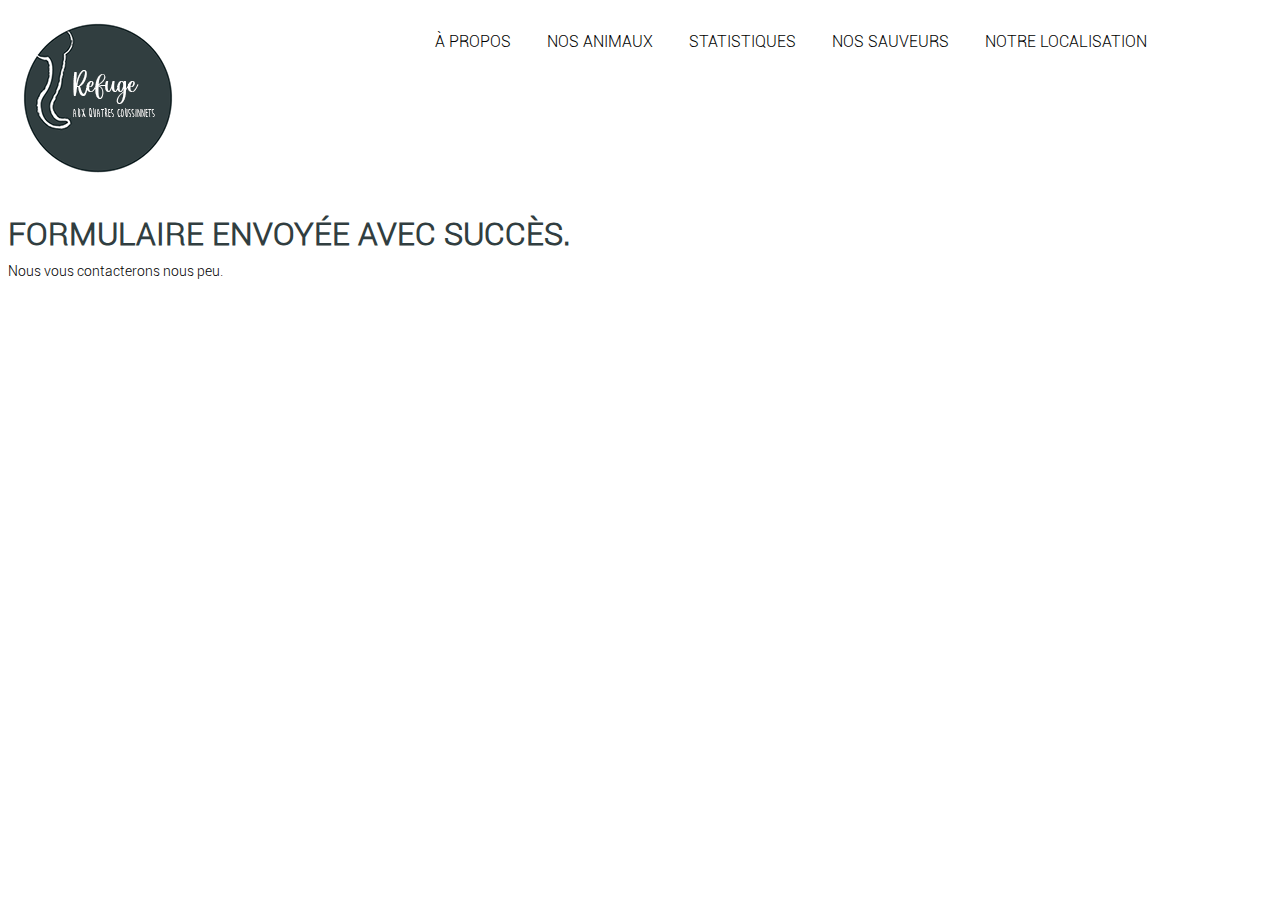
==== confirmation.html @ b921802c "variables scss et mixins fait" ====
<!DOCTYPE html>
<html lang="fr">
<head>
    <meta charset="UTF-8">
    <meta http-equiv="X-UA-Compatible" content="IE=edge">
    <meta name="viewport" content="width=device-width, initial-scale=1.0">
    <link rel="stylesheet" href="scss/style.css">
    <title>Confirmation</title>
</head>
<body>

    <header>
        <section class="accueil">
            <img class="logo" src="images/logo/logo200x200.png" alt="logo refuge animal">
            <nav>
                <ul>
                    <li><a href="index.html"> à propos </a></li>
                    <li><a href="index.html"> nos animaux </a></li>
                    <li><a href="index.html"> statistiques </a></li>
                    <li><a href="index.html"> nos sauveurs </a></li>
                    <li><a href="index.html"> notre localisation </a></li>
                </ul>
            </nav>
    </header>

    <div class="confirmation">
        <h1>Formulaire envoyée avec succès.</h1>
        <p>Nous vous contacterons nous peu.</p>  
    </div>
</body>
</html>
---- scss/style.css ----
@charset "UTF-8";
@font-face {
  font-family: "roboto";
  src: url(/fonts/roboto/Roboto-Light.ttf);
}
@font-face {
  font-family: "roboto-bold";
  src: url(/fonts/roboto/Roboto-Bold.ttf);
}
* {
  box-sizing: border-box;
  font-family: "roboto";
}

.logo {
  float: left;
  margin-left: 15px;
  margin-top: 15px;
  position: absolute;
}

body {
  width: 95%;
}

h1 {
  font-size: 2rem;
  text-transform: uppercase;
  color: #313e40;
}

h2 {
  font-size: 1rem;
  text-transform: uppercase;
  color: #313e40;
}

p {
  font-size: 0.9rem;
  margin: 0px;
  padding: 0px;
}

/* NAVIGATION */
nav {
  margin-top: 10px;
  width: 95%;
  padding: 0px;
  display: inline-flex;
  justify-content: flex-end;
}

nav li {
  display: inline-block;
  text-transform: uppercase;
}

ul {
  list-style-type: none;
  margin: 0;
  padding: 0;
  overflow: hidden;
}

li a {
  display: block;
  color: black;
  text-align: right;
  padding: 14px 16px;
  text-decoration: none;
}

li a:hover {
  background-color: #313e40;
  color: white;
}

/* ACCUEIL */
.image-accueil {
  width: 95%;
  margin: 0 auto;
  padding-top: 150px;
  padding-bottom: 10px;
  margin-bottom: 50px;
  text-align: center;
}

.ligne {
  width: 95%;
  margin: 0 auto;
  border-bottom: 1px solid #313e40;
}

.text {
  width: 50%;
  margin: 0 auto;
  text-align: center;
  padding-bottom: 30px;
  padding-top: 30px;
}

.rechercher {
  width: 30%;
  margin: 0 auto;
  padding-bottom: 20px;
}

.infolettre {
  width: 95%;
  height: 100px;
  margin: 0 auto;
  font-size: 1.5rem;
  color: white;
  text-align: center;
  padding-top: 30px;
  background-color: #313e40;
}

/* À PROPOS */
#apropos {
  width: 95%;
  margin: 100px auto;
  text-align: center;
}

.sous-text {
  width: 50%;
  margin: 0 auto;
  padding-bottom: 70px;
}

/* CONSEILS */
.conseils {
  display: flexbox;
  flex-direction: row;
  border-bottom: 1px solid #313e40;
}

.sous-conseil {
  width: 300px;
  height: 200px;
  text-align: center;
  font-size: 0.9rem;
  display: inline-block;
  margin-right: 10px;
  margin-left: 10px;
}

.text-conseil {
  text-align: center;
  margin: 0px 0px 0px 0px;
  padding: 0px 0px 0px 0px;
}

/* NOS ANIMAUX */
.grid-container {
  display: grid;
  grid-template-columns: repeat(18, 60px);
  grid-template-rows: repeat(8, 60px);
  gap: 0.7px;
  padding-bottom: 90px;
  margin: 0 auto;
  width: 95%;
}

.chatons-blanc {
  grid-row: 1/5;
  grid-column: 5/13;
}

.chat-siamois {
  grid-row: 3/7;
  grid-column: 1/5;
}

.chat-majestueux {
  grid-row: 4/8;
  grid-column: 16/19;
}

.chien-fond-blanc {
  grid-row: 5/8;
  grid-column: 5/8;
}

.chien-fond-gris {
  grid-row: 2/5;
  grid-column: 13/16;
}

.chien-fond-rose {
  grid-row: 5/9;
  grid-column: 8/16;
}

#animaux {
  border-bottom: 1px solid #313e40;
}

/* STATISTIQUES */
#statistiques {
  width: 70%;
  height: 600px;
  margin: 0 auto;
  margin-top: 100px;
}

.statistique-container {
  width: 50%;
  float: right;
  margin: 0px;
  padding: 0px;
}

.statistique-bouton-bloc {
  width: 50%;
  text-align: left;
  float: right;
  clear: both;
  margin-top: 40px;
}

.statistique-image {
  float: left;
}

.statistique-bouton {
  width: 150px;
  height: 30px;
  font-size: 1rem;
  background-color: #313e40;
  color: white;
  border: none;
}

.statistique-bouton:hover {
  background-color: white;
  border: 1.5px solid #313e40;
  color: #313e40;
}

.admissions-2022 {
  float: left;
  margin-right: 50px;
  margin-top: 30px;
}

.admissions-2021 {
  margin-top: 30px;
}

.large {
  font-size: 4rem;
  color: #313e40;
}

/* NOS SAUVETEURS */
.intro-sauveurs {
  width: 50%;
  text-align: center;
  margin: 0 auto;
  padding-top: 100px;
  padding-bottom: 30px;
}

.hero {
  width: 30%;
  display: inline-block;
  margin-left: 15px;
  margin-right: 15px;
}

.heros {
  width: 95%;
  align-items: center;
  margin: 0 auto;
  padding-bottom: 100px;
}

.bold {
  font-family: "roboto-bold";
  color: #313e40;
}

.margin {
  margin-bottom: 10px;
}

/* NOTRE LOCALISATION */
iframe {
  margin-top: 100px;
  position: absolute;
  width: 95%;
}

.map {
  width: 95%;
  margin: 0 0 auto;
}

.formulaire {
  width: 400px;
  height: 350px;
  background-color: #313e40;
  margin-bottom: 100px;
  position: relative;
  top: 250px;
  left: 700px;
}

.formulaire h1 {
  color: white;
  padding-top: 30px;
  margin-bottom: 10px;
  margin-left: 30px;
}

.formulaire p {
  color: white;
  margin-bottom: 30px;
  margin-left: 30px;
}

.prenom-nom {
  display: inline-flex;
  margin-left: 30px;
}

input[type=mail] {
  margin-left: 30px;
  width: 312px;
}

textarea {
  width: 312px;
  margin-left: 30px;
}

input[type=submit] {
  margin-left: 30px;
  margin-top: 10px;
  background-color: white;
  width: 100px;
  height: 30px;
  font-family: "roboto-bold";
  color: #313e40;
}

input[type=submit]:hover {
  background-color: #313e40;
  color: white;
  border: 1px solid white;
}

input-control input:focus {
  outline: 0;
}

input-control.success input {
  border-color: #09c372;
}

input-control.error input {
  border-color: #ff3860;
}

.input-control .error-message {
  color: #ff3860;
  font-size: 9px;
  height: 13px;
}

/* FOOTER */
.left {
  float: left;
  margin-right: 10px;
}

.left-absolute {
  float: left;
  position: absolute;
  margin-top: 70px;
}

.right {
  float: right;
  margin-left: 30px;
}

.tel-courriel {
  float: right;
  width: 400px;
  margin-top: 70px;
}

.inline {
  display: inline-flex;
  justify-content: flex-end;
  width: 150px;
}

footer {
  width: 95%;
  margin: 0 auto;
}

.logo-footer {
  text-align: center;
  margin: 400px auto;
  padding-bottom: 0px;
  margin-bottom: 0px;
  width: 95%;
}

.nav-footer {
  width: 100%;
  margin: 0 auto;
  display: inline-flex;
  justify-content: center;
  text-align: center;
  padding-bottom: 20px;
  border-bottom: 1px solid #313e40;
}

.icone {
  text-align: center;
  width: 20%;
  margin: 70px auto;
}

/* PAGE CONFIRMATION */
.confirmation {
  margin-top: 150px;
}

.confirmation h1 {
  margin-bottom: 10px;
}

/* MEDIA SCREEN  */
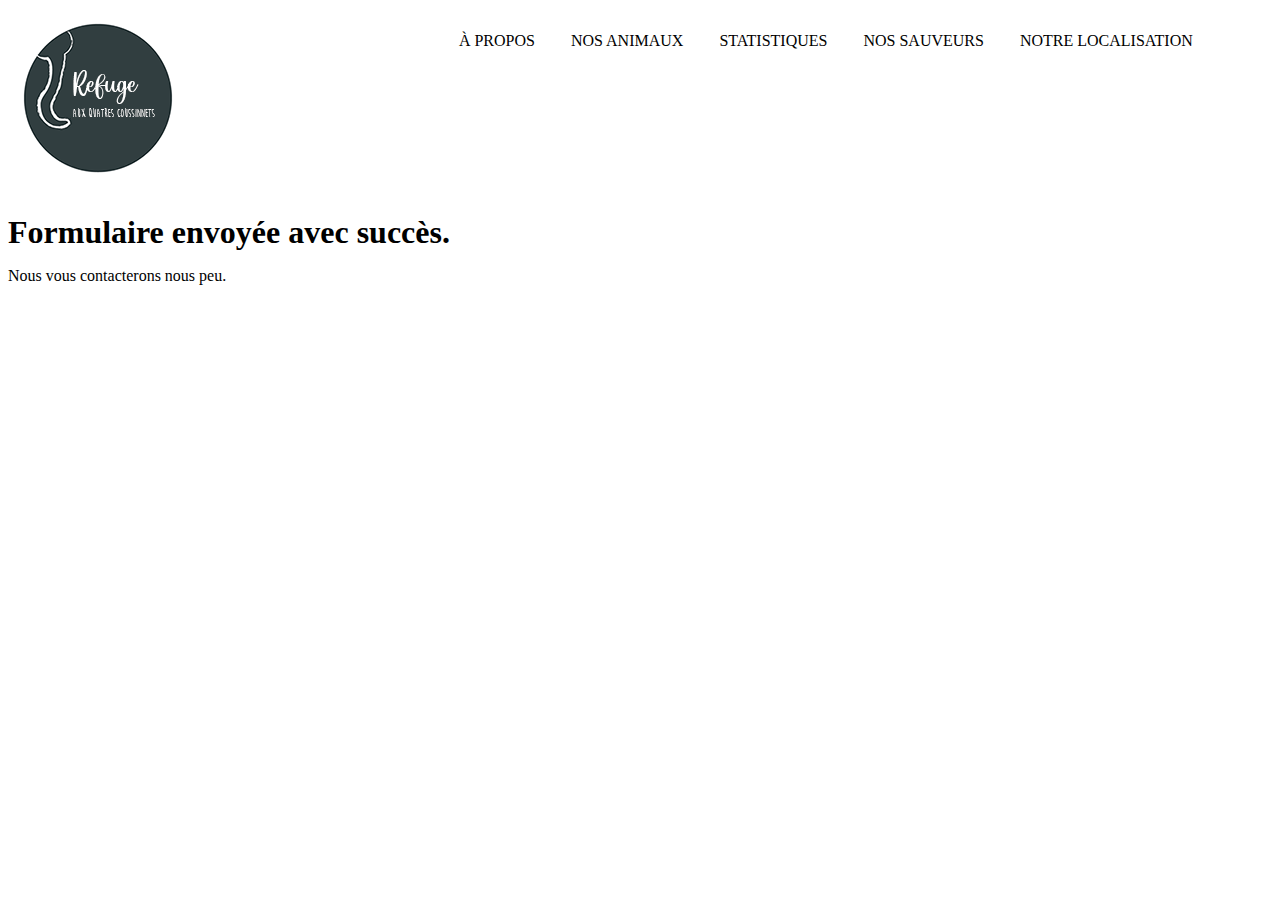
==== commit 8bb0984f: "fini!" ====
--- a/confirmation.html
+++ b/confirmation.html
@@ -1,14 +1,15 @@
 <!DOCTYPE html>
 <html lang="fr">
+
 <head>
     <meta charset="UTF-8">
     <meta http-equiv="X-UA-Compatible" content="IE=edge">
     <meta name="viewport" content="width=device-width, initial-scale=1.0">
-    <link rel="stylesheet" href="scss/style.css">
+    <link rel="stylesheet" href="scss/confirmation.css">
     <title>Confirmation</title>
 </head>
+
 <body>
-
     <header>
         <section class="accueil">
             <img class="logo" src="images/logo/logo200x200.png" alt="logo refuge animal">
@@ -21,11 +22,14 @@
                     <li><a href="index.html"> notre localisation </a></li>
                 </ul>
             </nav>
+        </section>
     </header>
 
     <div class="confirmation">
         <h1>Formulaire envoyée avec succès.</h1>
-        <p>Nous vous contacterons nous peu.</p>  
+        <p>Nous vous contacterons nous peu.</p>
     </div>
+
 </body>
+
 </html>--- a/scss/confirmation.css
+++ b/scss/confirmation.css
@@ -0,0 +1,70 @@
+@font-face {
+  font-family: "Roboto";
+  src: url(TP1-InfrastructureWeb2/fonts/roboto/Roboto-Light.ttf);
+}
+@font-face {
+  font-family: "Roboto-bold";
+  src: url(TP1-InfrastructureWeb2/fonts/roboto/Roboto-Bold.ttf);
+}
+* {
+  box-sizing: border-box;
+  font-family: "roboto";
+}
+
+.screen-reader-text {
+  border: 0;
+  clip: rect(1px, 1px, 1px, 1px);
+  -webkit-clip-path: inset(50%);
+          clip-path: inset(50%);
+  height: 1px;
+  margin: -1px;
+  overflow: hidden;
+  padding: 0;
+  position: absolute;
+  width: 1px;
+  word-wrap: normal !important;
+}
+
+.logo {
+  float: left;
+  margin-left: 15px;
+  margin-top: 15px;
+  position: absolute;
+}
+
+nav {
+  margin-top: 10px;
+  width: 95%;
+  padding: 0px;
+  display: inline-flex;
+  justify-content: flex-end;
+}
+nav li {
+  display: inline-block;
+  text-transform: uppercase;
+}
+nav a {
+  display: block;
+  color: black;
+  text-align: right;
+  padding: 14px 16px;
+  text-decoration: none;
+}
+nav a:hover {
+  background-color: rgb(49, 62, 64);
+  color: white;
+}
+nav ul {
+  list-style-type: none;
+  margin: 0;
+  padding: 0;
+  overflow: hidden;
+}
+
+.confirmation {
+  margin-top: 150px;
+}
+
+.confirmation h1 {
+  margin-bottom: 10px;
+}